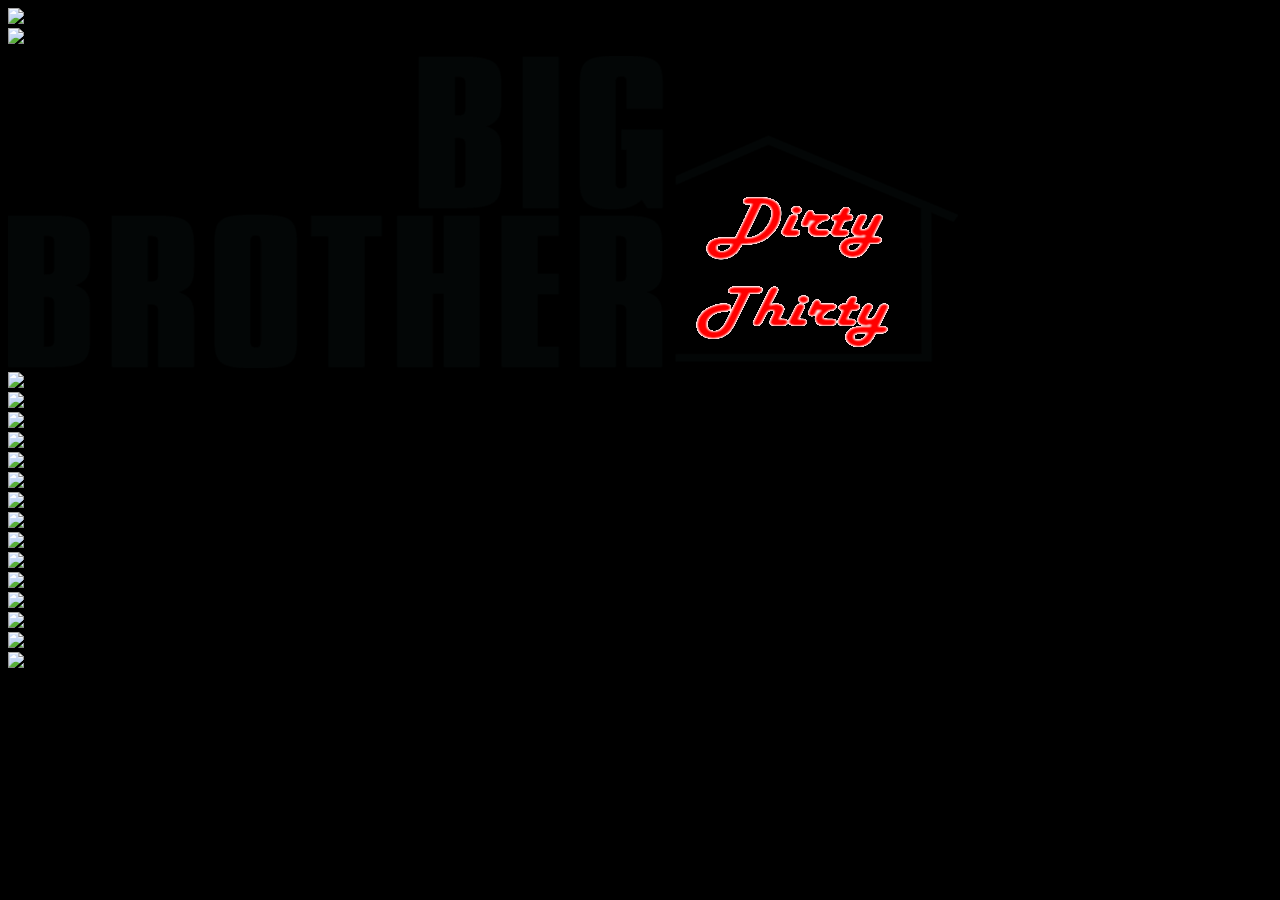
==== index.html @ cdac0ce2 "Moved index.html to main folder" ====
<!DOCTYPE html>
<html>

<head>
        <title>Big Brother Dirty Thirty</title>
        <link rel="stylesheet" href="code/CSS/style.css" />
        <script type="text/javascript">
                function toggleGray(id) {
                        var element = document.getElementById(id);
                        if (element.classList.contains("grayed")) {
                                element.classList.remove("grayed");
                        } else {
                                element.classList.add("grayed");
                        }
                }


        </script>


</head>

<body bgcolor="black">
        <div id="board">
                <div class="picrow">
                        <div class="picbox left"><img id="james" class="headshot" src="Images/headshots/james.jpg"
                                        onclick="toggleGray('james');" /></div>
                        <div class="picbox left"><img id="zach" class="headshot" src="Images/headshots/Zach.jpeg"
                                        onclick="toggleGray('zach');" /></div>
                        <div class="picbox left" id="logo"><img src="Images/bb-banner1.png" id="logo" /></div>
                        <div class="picbox left"><img id="alyse" class="headshot" src="Images/headshots/Alyse.jpeg"
                                        onclick="toggleGray('alyse');" /></div>
                        <div class="picbox right"><img id="diana" class="headshot" src="Images/headshots/Diana.jpg"
                                        onclick="toggleGray('diana');" /></div>
                </div>
                <div class="picrow">
                        <div class="picbox left"><img id="alan" class="headshot" src="Images/headshots/Alan.jpg"
                                        onclick="toggleGray('alan');" /></div>
                        <div class="picbox left"><img id="michell" class="headshot" src="Images/headshots/Michell.jpg"
                                        onclick="toggleGray('michell');" />
                        </div>
                        <div class="picbox left noborder" id="hilarydiv"><img class="enlarged whiteborder" id="hilary"
                                        src="Images/headshots/Hilary.jpg" onclick="toggleGray('hilary');" /></div>
                        <div class="picbox left hidden" id="logo"></div>
                        <div class="picbox left"><img id="sarah" class="headshot" src="Images/headshots/Sarah.jpeg"
                                        onclick="toggleGray('sarah');" /></div>
                        <div class="picbox right"><img id="jeremy" class="headshot" src="Images/headshots/Jeremy.jpeg"
                                        onclick="toggleGray('jeremy');" />
                        </div>
                </div>
                <div class="picrow">
                        <div class="picbox left"><img id="alex" class="headshot" src="Images/headshots/Alex.jpeg"
                                        onclick="toggleGray('alex');" /></div>
                        <div class="picbox left"><img id="michelle" class="headshot"
                                        src="Images/headshots/kristine.jpeg" onclick="toggleGray('michelle');" />
                        </div>
                        <div class="picbox center hidden"></div>
                        <div class="picbox left"><img id="krista" class="headshot" src="Images/headshots/Krista.jpeg"
                                        onclick="toggleGray('krista');" />
                        </div>
                        <div class="picbox right"><img id="izaac" class="headshot" src="Images/headshots/brosis.jpeg"
                                        onclick="toggleGray('izaac');" /></div>
                </div>
                <div class="picrow">
                        <div class="picbox left"><img id="nick" class="headshot" src="Images/headshots/Nick.jpg"
                                        onclick="toggleGray('nick');" /></div>
                        <div class="picbox left"><img id="seth" class="headshot" src="Images/headshots/Seth.jpeg"
                                        onclick="toggleGray('seth');" /></div>
                        <div class="picbox center hidden"></div>
                        <div class="picbox left"><img id="erin" class="headshot" src="Images/headshots/Erin.jpeg"
                                        onclick="toggleGray('erin');" /></div>
                        <div class="picbox right"><img id="chelsea" class="headshot" src="Images/headshots/Chelsea.png"
                                        onclick="toggleGray('chelsea');" />
                        </div>
                </div>
        </div>


</body>

</html>
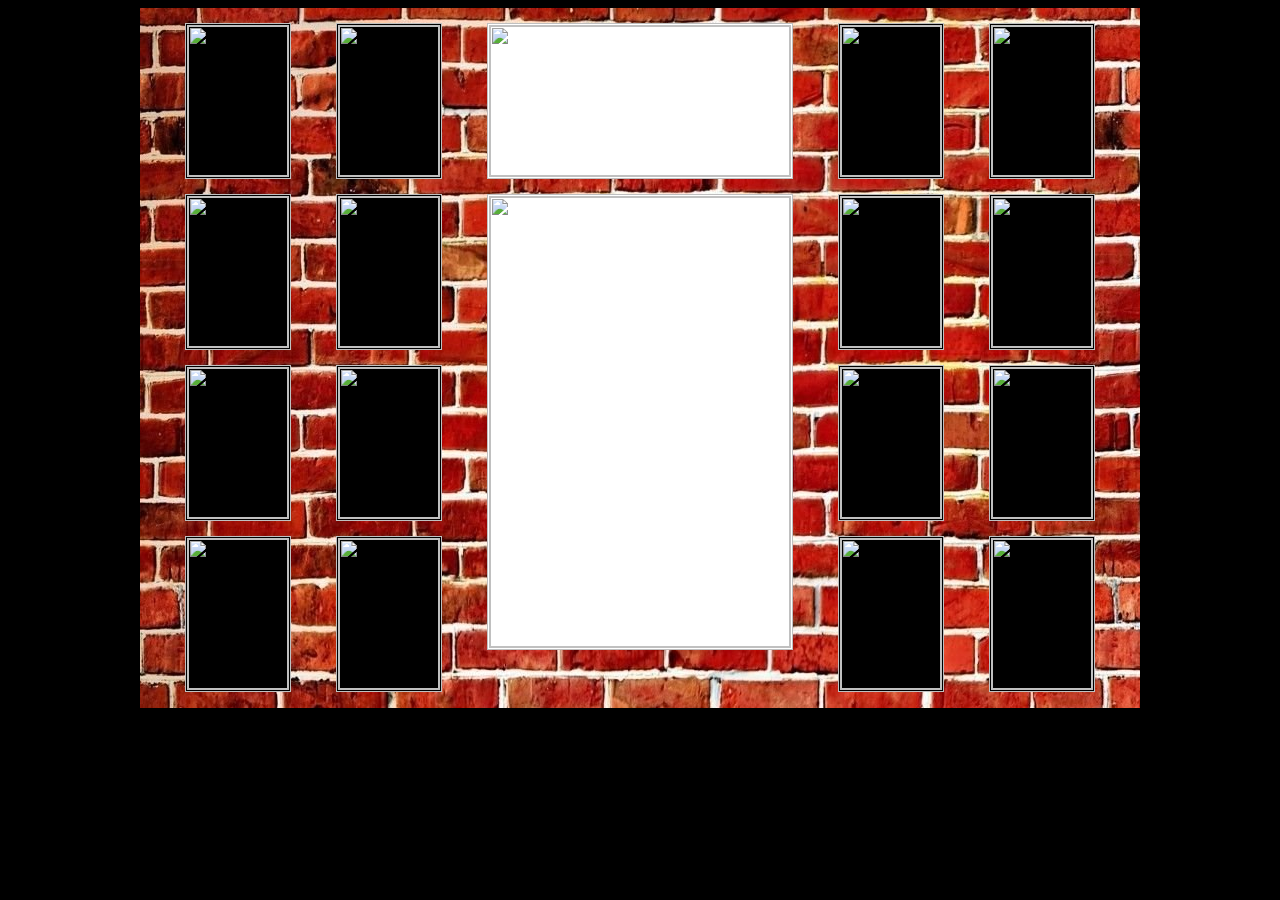
==== commit e60b1251: "changed the link to the css" ====
--- a/index.html
+++ b/index.html
@@ -3,7 +3,7 @@
 
 <head>
         <title>Big Brother Dirty Thirty</title>
-        <link rel="stylesheet" href="code/CSS/style.css" />
+        <link rel="stylesheet" href="CSS/style.css" />
         <script type="text/javascript">
                 function toggleGray(id) {
                         var element = document.getElementById(id);
--- a/CSS/style.css
+++ b/CSS/style.css
@@ -0,0 +1,107 @@
+#board {
+    width: 1000px;
+    height: 700px;
+    background: url("../../Images/red brick background.jpg");
+    background-repeat: no-repeat;
+    background-size: stretch;
+    margin: auto;
+
+}
+
+.picbox {
+    width: 100px;
+    height: 150px;
+    display: block;
+    background-color: black;
+    border-style: double;
+    border-color: silver;
+}
+
+.hilary {
+    width: 350px;
+    height: 550px;
+    position: absolute;
+    left: 40%;
+    top: 30%;
+
+}
+
+.left {
+    float: left;
+    margin-left: 45px;
+    margin-top: 15px;
+}
+
+.right {
+    float: right;
+    margin-left: 45px;
+    margin-top: 15px;
+    margin-right: 45px;
+}
+
+.center {
+    float: left;
+    margin-top: 15px;
+    margin-left: 150px;
+    margin-right: 95px;
+}
+
+.picrow {
+    display: flex;
+}
+
+.hidden {
+    visibility: hidden;
+}
+
+#logo {
+    display: block;
+    width: 300px;
+    height: 150px;
+    background-color: white;
+    background-size: contain;
+    background-repeat: no-repeat
+}
+
+.thirty {
+    width: 150px;
+    height: 150px;
+    margin-left: 125px;
+    margin-right: 70px;
+    margin-top: 15px;
+    border-style: double;
+    border-color: silver;
+
+}
+
+#thirty {
+    width: 150px;
+    height: 150px;
+
+}
+
+.headshot {
+    width: 100px;
+    height: 150px;
+}
+
+.enlarged {
+    width: 300px;
+    height: 450px;
+    border-style: double;
+    border-color: silver;
+
+
+}
+
+.grayed {
+    filter: grayscale(100%);
+}
+
+.noborder {
+    border-style: none;
+}
+
+.whiteborder {
+    background-color: white;
+}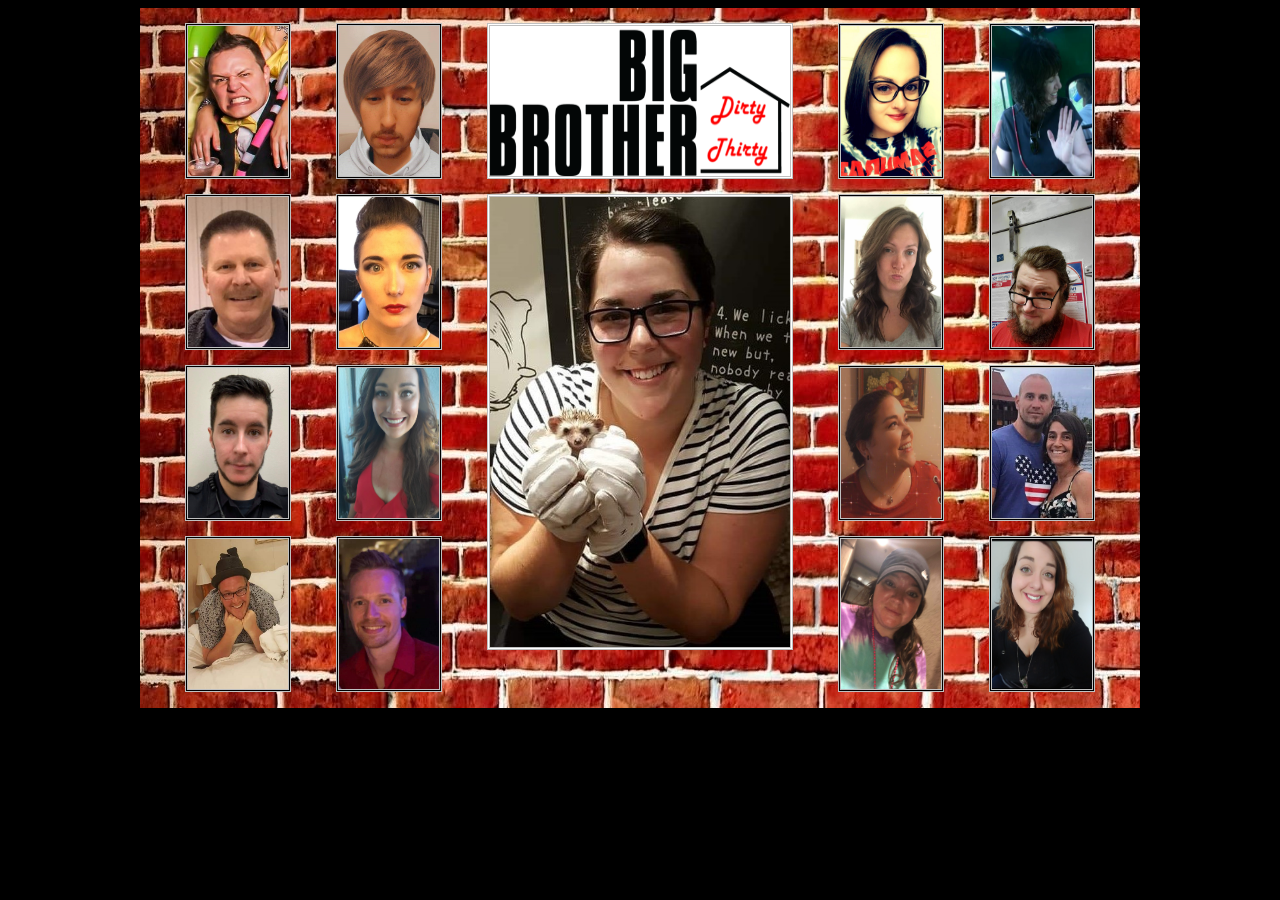
==== commit 494dc2ee: "fixes" ====
--- a/index.html
+++ b/index.html
@@ -23,53 +23,53 @@
 <body bgcolor="black">
         <div id="board">
                 <div class="picrow">
-                        <div class="picbox left"><img id="james" class="headshot" src="Images/headshots/james.jpg"
+                        <div class="picbox left"><img id="james" class="headshot" src="Images/Headshots/james.jpg"
                                         onclick="toggleGray('james');" /></div>
-                        <div class="picbox left"><img id="zach" class="headshot" src="Images/headshots/Zach.jpeg"
+                        <div class="picbox left"><img id="zach" class="headshot" src="Images/Headshots/Zach.jpeg"
                                         onclick="toggleGray('zach');" /></div>
                         <div class="picbox left" id="logo"><img src="Images/bb-banner1.png" id="logo" /></div>
-                        <div class="picbox left"><img id="alyse" class="headshot" src="Images/headshots/Alyse.jpeg"
+                        <div class="picbox left"><img id="alyse" class="headshot" src="Images/Headshots/Alyse.jpeg"
                                         onclick="toggleGray('alyse');" /></div>
-                        <div class="picbox right"><img id="diana" class="headshot" src="Images/headshots/Diana.jpg"
+                        <div class="picbox right"><img id="diana" class="headshot" src="Images/Headshots/Diana.jpg"
                                         onclick="toggleGray('diana');" /></div>
                 </div>
                 <div class="picrow">
-                        <div class="picbox left"><img id="alan" class="headshot" src="Images/headshots/Alan.jpg"
+                        <div class="picbox left"><img id="alan" class="headshot" src="Images/Headshots/Alan.jpg"
                                         onclick="toggleGray('alan');" /></div>
-                        <div class="picbox left"><img id="michell" class="headshot" src="Images/headshots/Michell.jpg"
+                        <div class="picbox left"><img id="michell" class="headshot" src="Images/Headshots/Michell.jpg"
                                         onclick="toggleGray('michell');" />
                         </div>
                         <div class="picbox left noborder" id="hilarydiv"><img class="enlarged whiteborder" id="hilary"
-                                        src="Images/headshots/Hilary.jpg" onclick="toggleGray('hilary');" /></div>
+                                        src="Images/Headshots/Hilary.jpg" onclick="toggleGray('hilary');" /></div>
                         <div class="picbox left hidden" id="logo"></div>
-                        <div class="picbox left"><img id="sarah" class="headshot" src="Images/headshots/Sarah.jpeg"
+                        <div class="picbox left"><img id="sarah" class="headshot" src="Images/Headshots/Sarah.jpeg"
                                         onclick="toggleGray('sarah');" /></div>
-                        <div class="picbox right"><img id="jeremy" class="headshot" src="Images/headshots/Jeremy.jpeg"
+                        <div class="picbox right"><img id="jeremy" class="headshot" src="Images/Headshots/Jeremy.jpeg"
                                         onclick="toggleGray('jeremy');" />
                         </div>
                 </div>
                 <div class="picrow">
-                        <div class="picbox left"><img id="alex" class="headshot" src="Images/headshots/Alex.jpeg"
+                        <div class="picbox left"><img id="alex" class="headshot" src="Images/Headshots/Alex.jpeg"
                                         onclick="toggleGray('alex');" /></div>
                         <div class="picbox left"><img id="michelle" class="headshot"
-                                        src="Images/headshots/kristine.jpeg" onclick="toggleGray('michelle');" />
+                                        src="Images/Headshots/kristine.jpeg" onclick="toggleGray('michelle');" />
                         </div>
                         <div class="picbox center hidden"></div>
-                        <div class="picbox left"><img id="krista" class="headshot" src="Images/headshots/Krista.jpeg"
+                        <div class="picbox left"><img id="krista" class="headshot" src="Images/Headshots/Krista.jpeg"
                                         onclick="toggleGray('krista');" />
                         </div>
-                        <div class="picbox right"><img id="izaac" class="headshot" src="Images/headshots/brosis.jpeg"
+                        <div class="picbox right"><img id="izaac" class="headshot" src="Images/Headshots/brosis.jpeg"
                                         onclick="toggleGray('izaac');" /></div>
                 </div>
                 <div class="picrow">
-                        <div class="picbox left"><img id="nick" class="headshot" src="Images/headshots/Nick.jpg"
+                        <div class="picbox left"><img id="nick" class="headshot" src="Images/Headshots/Nick.jpg"
                                         onclick="toggleGray('nick');" /></div>
-                        <div class="picbox left"><img id="seth" class="headshot" src="Images/headshots/Seth.jpeg"
+                        <div class="picbox left"><img id="seth" class="headshot" src="Images/Headshots/Seth.jpeg"
                                         onclick="toggleGray('seth');" /></div>
                         <div class="picbox center hidden"></div>
-                        <div class="picbox left"><img id="erin" class="headshot" src="Images/headshots/Erin.jpeg"
+                        <div class="picbox left"><img id="erin" class="headshot" src="Images/Headshots/Erin.jpeg"
                                         onclick="toggleGray('erin');" /></div>
-                        <div class="picbox right"><img id="chelsea" class="headshot" src="Images/headshots/Chelsea.png"
+                        <div class="picbox right"><img id="chelsea" class="headshot" src="Images/Headshots/Chelsea.png"
                                         onclick="toggleGray('chelsea');" />
                         </div>
                 </div>
--- a/CSS/style.css
+++ b/CSS/style.css
@@ -1,7 +1,7 @@
 #board {
     width: 1000px;
     height: 700px;
-    background: url("../../Images/red brick background.jpg");
+    background: url("../Images/red brick background.jpg");
     background-repeat: no-repeat;
     background-size: stretch;
     margin: auto;
